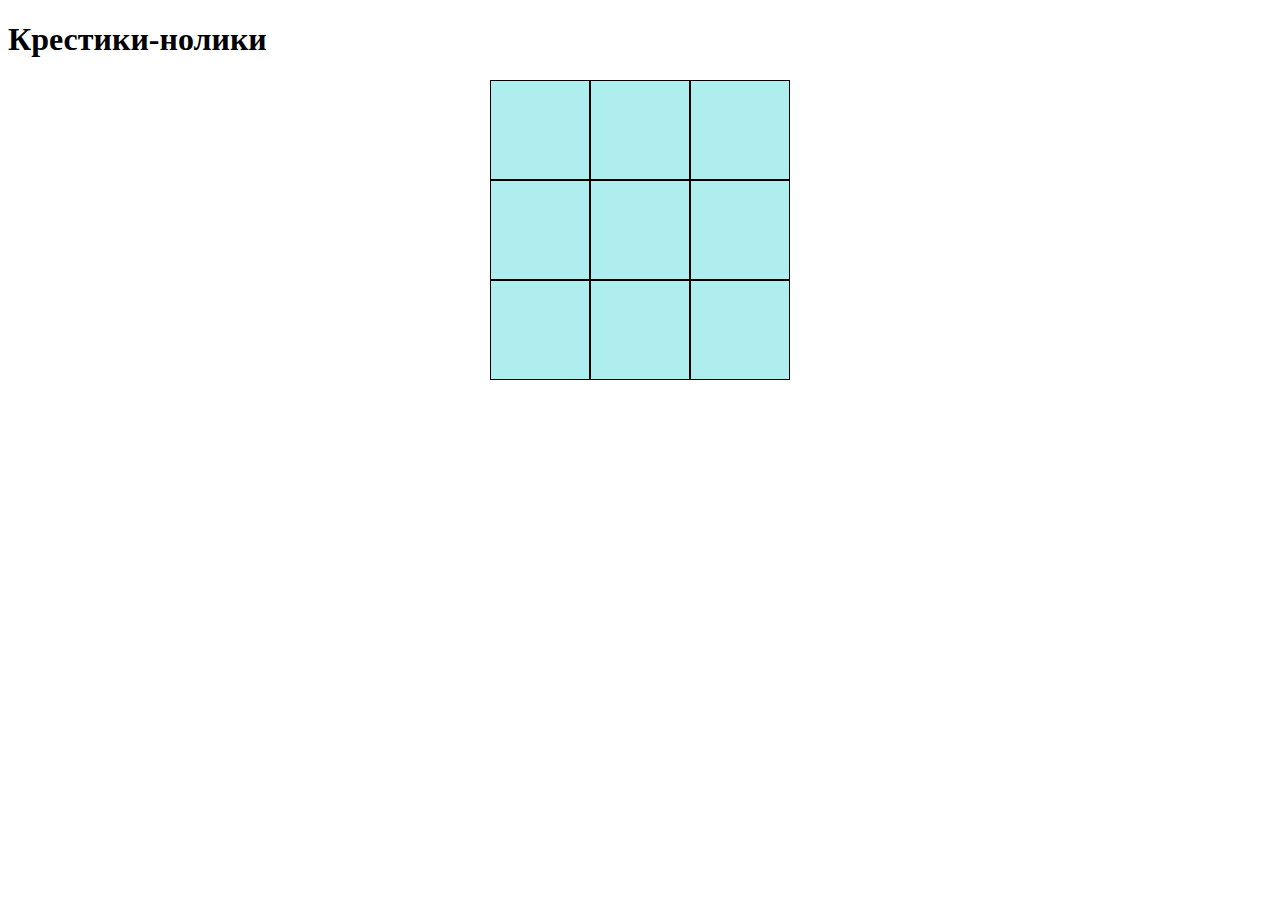
==== index.html @ 93fd9df1 "Add files via upload" ====
<!DOCTYPE html>
<html lang="en">
<head>
    <meta charset="UTF-8">
    <meta http-equiv="X-UA-Compatible" content="IE=edge">
    <meta name="viewport" content="width=device-width, initial-scale=1.0">
    <title>Document</title>
    <link rel="stylesheet" href="main.css">
</head>
<body>

    <h1>Крестики-нолики</h1>
    <div class="area-wrapper"> 
        <div id="area">
            <div class="box"></div>
            <div class="box"></div>
            <div class="box"></div>
            <div class="box"></div>
            <div class="box"></div>
            <div class="box"></div>
            <div class="box"></div>
            <div class="box"></div>
            <div class="box"></div>
        </div>
 </div>
    <div id="modal-result-wrapper">
        <div id="overlay"></div>
        <div id="modal-window">
            <div id="content">content</div>
            <div id="btn-close">Start New Game</div>
        </div>
    </div>
    <script src="main.js"></script>
</body>
</html>
---- main.css ----
.area-wrapper {
width: 100%;
height: 100%;
display: flex;
justify-content: center;
align-items: center;
}

#area {
    width: 300px;
    height: 300px;
    background-color: paleturquoise;
    display: flex;
    flex-wrap: wrap;
}

.box {
    width: 100px;
    height: 100px;
    border: 1px solid black;
    box-sizing: border-box;
    font-size: 34px;
    color: purple;
    display: flex;
    justify-content: center;
    align-items: center;
}

#modal-result-wrapper {
    width: 100%;
    height: 100%;
    position: relative;
    top: 0;
    left: 0;
    display: none;
}

#overlay {
    width: 100%;
    height: 100%;
    position: absolute;
    top: 0;
    left: 0;
    background-color: rgba(0, 0, 0, 0.8);
}

#modal-window {
    width: 150px;
    height: 150px;
    border: 1.5px solid maroon;
    background-color: cornsilk;
    position: absolute;
    top: 50%;
    left: 50%;
    transform: translate(-50%, +50%);
    display: flex;
    flex-flow: column;
    justify-content: space-between;
    align-items: center;
}

#btn-close {
    width: 150px;
    height: 25px;
    background-color: crimson;
    color: wheat;
    font-weight: bold;
    font-style: oblique;
    text-align: center;
    cursor: pointer;

}
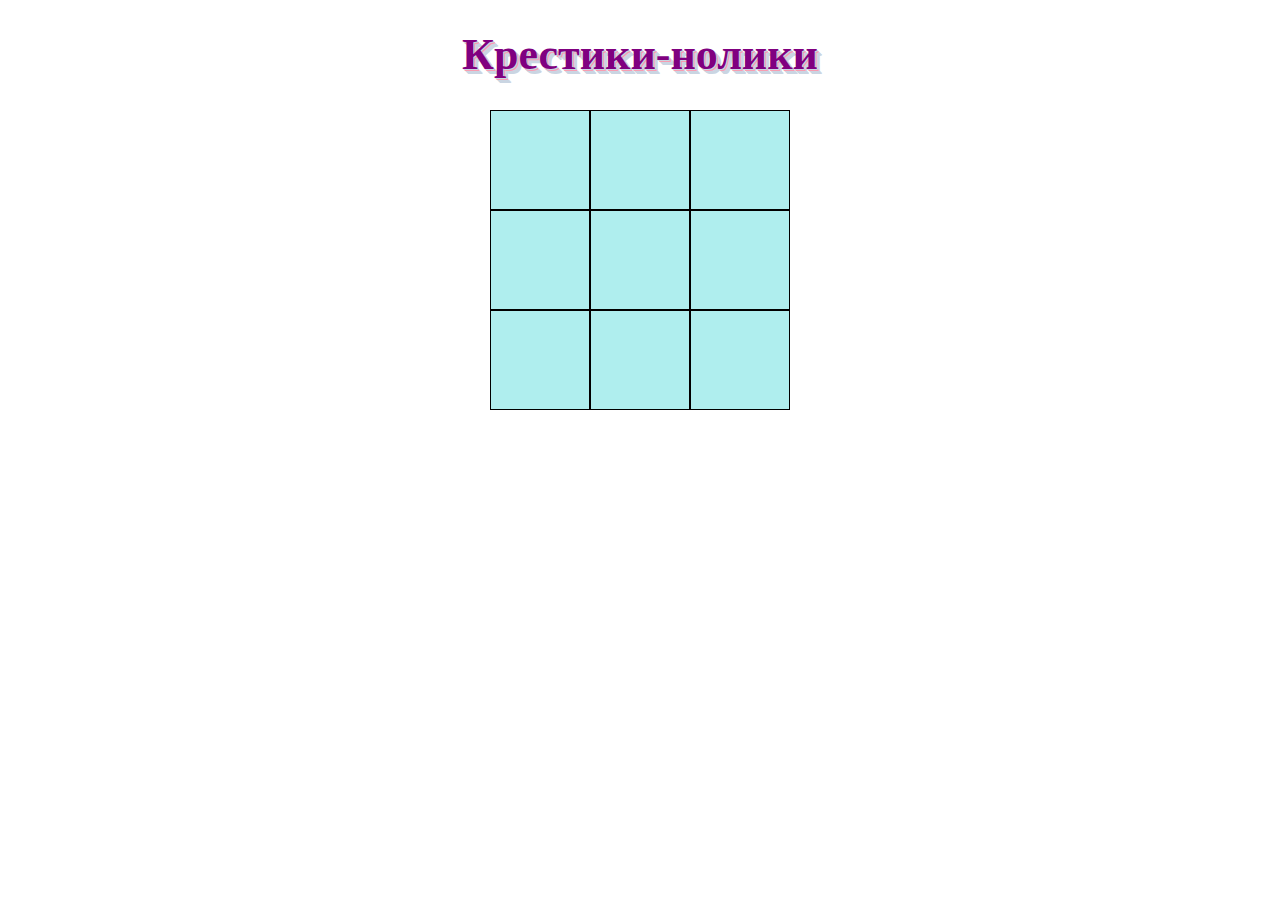
==== commit d56a15af: "Update index.html" ====
--- a/index.html
+++ b/index.html
@@ -10,6 +10,16 @@
 <body>
 
     <h1>Крестики-нолики</h1>
+    <style> 
+ h1 {
+     color: purple;
+     text-shadow: #cad5e2 1px 1px 0, #f89db1 2px 2px 0, 
+                 #cad5e2 3px 3px 0, #cad5e2 4px 4px 0, 
+                 #cad5e2 5px 5px 0;
+    text-align: center;
+    font-size: 44px;
+ }
+</style>
     <div class="area-wrapper"> 
         <div id="area">
             <div class="box"></div>
@@ -32,4 +42,4 @@
     </div>
     <script src="main.js"></script>
 </body>
-</html>+</html>
--- a/main.css
+++ b/main.css
@@ -4,6 +4,13 @@
 display: flex;
 justify-content: center;
 align-items: center;
+}
+
+.h1 {
+    color: purple;
+    text-shadow: #cad5e2 1px 1px 0, #f89db1 2px 2px 0, #cad5e2 3px 3px 0, #cad5e2 4px 4px 0, #cad5e2 5px 5px 0;
+    text-align: center;
+    font-size: 44px;
 }
 
 #area {
@@ -69,4 +76,4 @@
     text-align: center;
     cursor: pointer;
 
-}+}
